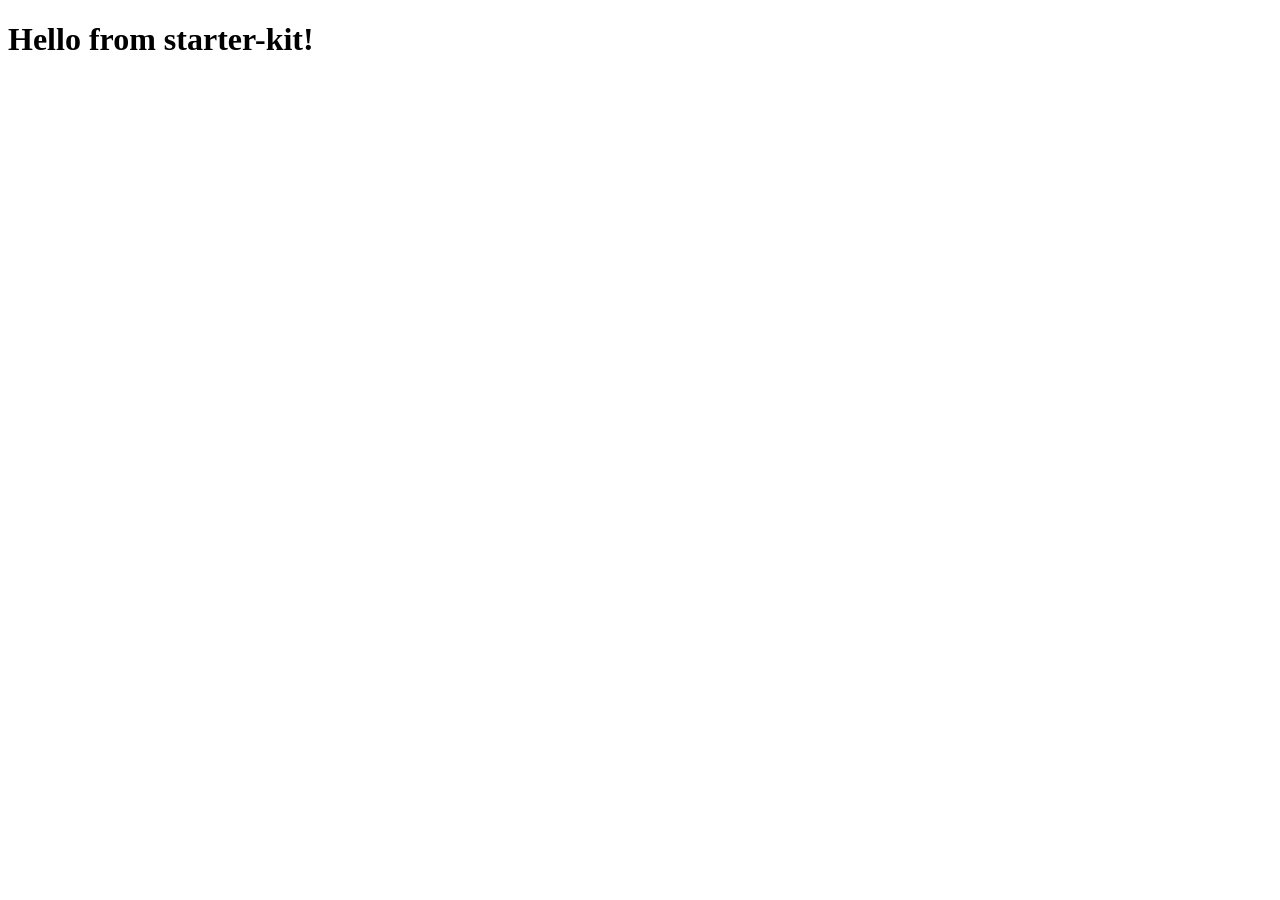
==== index.html @ b9fe1cf2 "Initial commit" ====
<!DOCTYPE html>
<html lang="en">
  <head>
    <meta charset="UTF-8" />
    <meta http-equiv="X-UA-Compatible" content="IE=edge" />
    <meta name="viewport" content="width=device-width, initial-scale=1.0" />
    <title>Hello from starter-kit!</title>

    <link rel="stylesheet" href="./style/style.css" />
  </head>

  <body>
    <h1>Hello from starter-kit!</h1>
  </body>

  <script src="./script.js"></script>
</html>
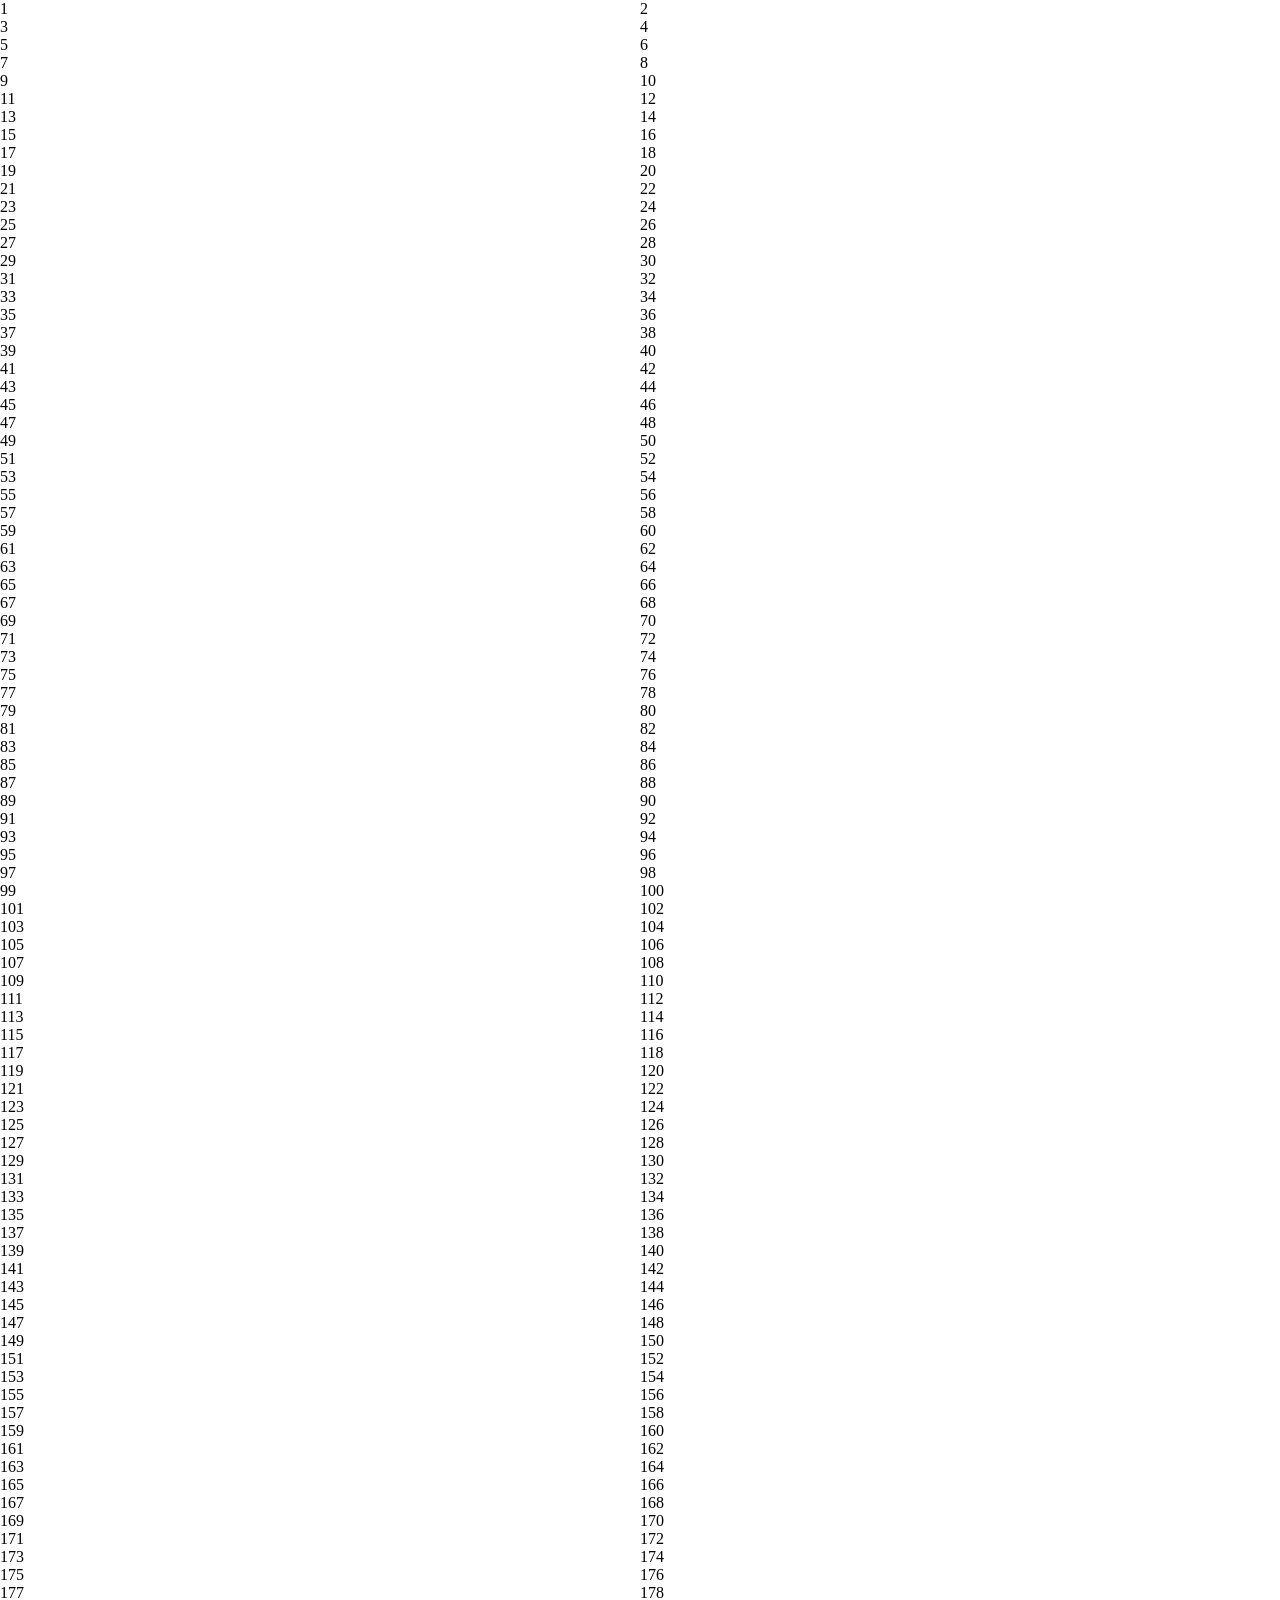
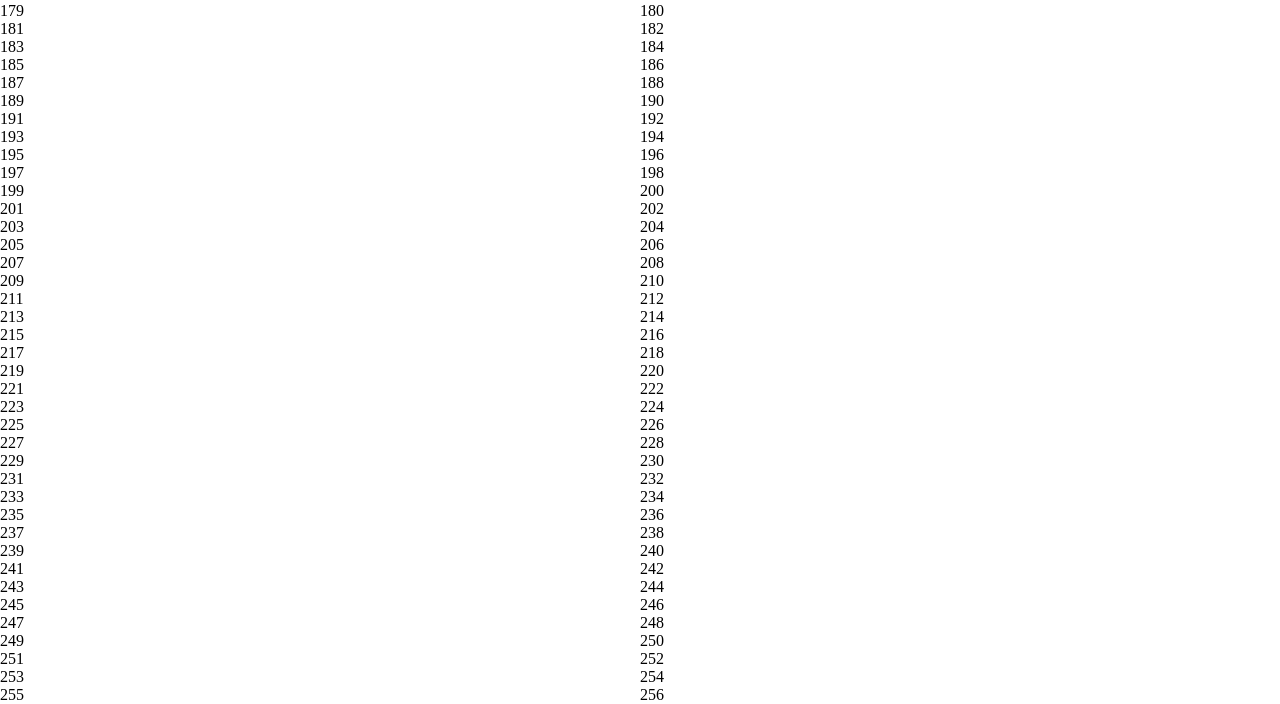
==== commit 20d1a824: "refactor: Create the initial grid" ====
--- a/index.html
+++ b/index.html
@@ -4,14 +4,14 @@
     <meta charset="UTF-8" />
     <meta http-equiv="X-UA-Compatible" content="IE=edge" />
     <meta name="viewport" content="width=device-width, initial-scale=1.0" />
-    <title>Hello from starter-kit!</title>
+    <title>Etch-A-Scetch</title>
 
+    <script src="./script.js" defer></script>
     <link rel="stylesheet" href="./style/style.css" />
   </head>
 
   <body>
-    <h1>Hello from starter-kit!</h1>
+    <div id="grid"></div>
   </body>
 
-  <script src="./script.js"></script>
 </html>
--- a/style/style.css
+++ b/style/style.css
@@ -0,0 +1,10 @@
+/*# sourceMappingURL=style.css.map */
+body {
+  margin: 0 auto;
+  box-sizing: border-box;
+}
+
+#grid {
+  display: grid;
+  grid-template-columns: auto auto;
+}
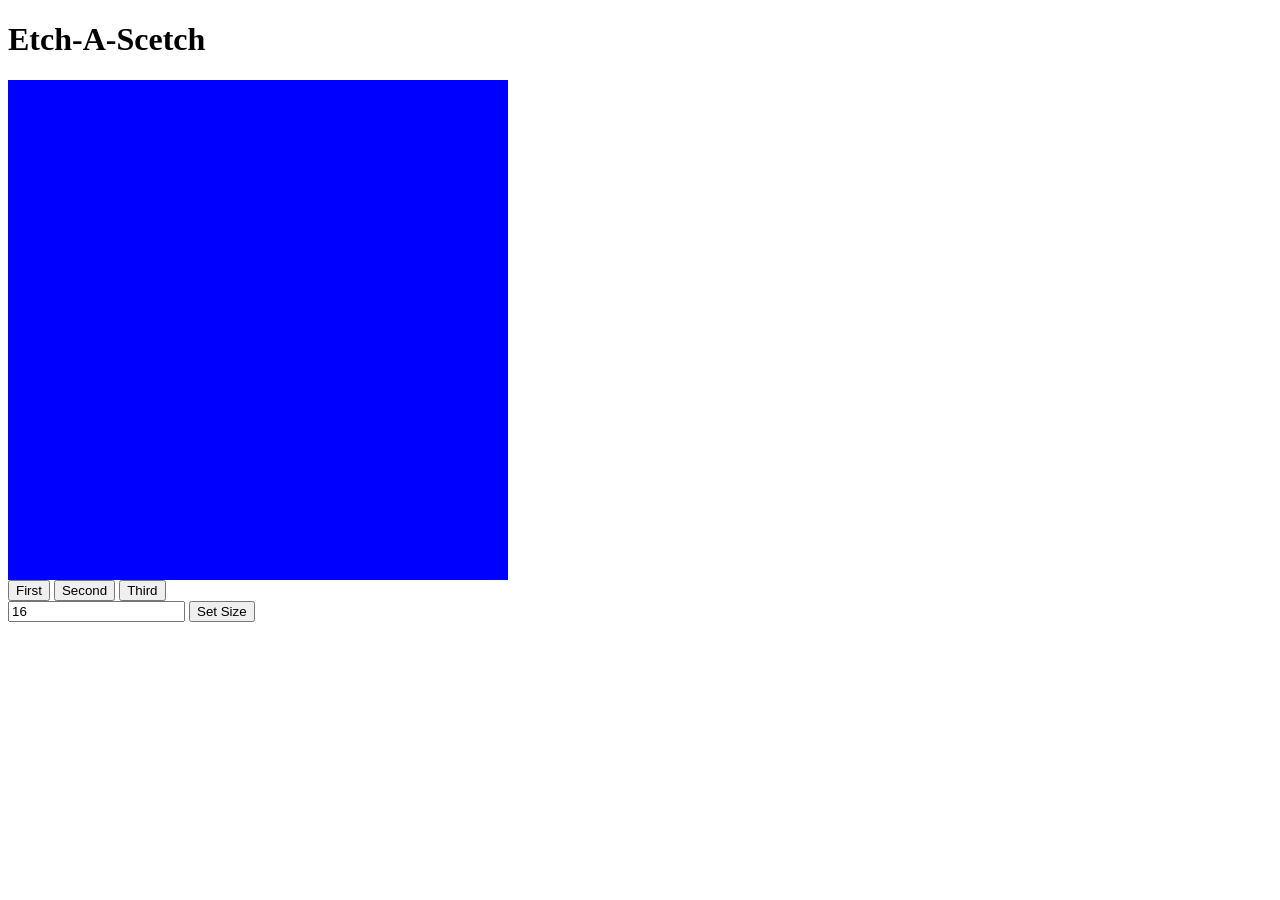
==== commit 6510fc1b: "feat: Add function to create a board" ====
--- a/index.html
+++ b/index.html
@@ -5,13 +5,25 @@
     <meta http-equiv="X-UA-Compatible" content="IE=edge" />
     <meta name="viewport" content="width=device-width, initial-scale=1.0" />
     <title>Etch-A-Scetch</title>
-
+    <link rel="stylesheet" href="./style/reset.css" />
+    <link rel="stylesheet" href="./style/style.css" />
     <script src="./script.js" defer></script>
-    <link rel="stylesheet" href="./style/style.css" />
   </head>
-
   <body>
-    <div id="grid"></div>
+    <div class="container">
+      <h1>Etch-A-Scetch</h1>
+      <div class="content">
+        <div class="board"></div>
+        <div class="buttons">
+          <button>First</button>
+          <button>Second</button>
+          <button>Third</button>
+        </div>
+        <div>
+          <input type="text" placeholder="Size of Board" value="16" />
+          <button>Set Size</button>
+        </div>
+      </div>
+    </div>
   </body>
-
 </html>
--- a/style/style.css
+++ b/style/style.css
@@ -1,10 +1,6 @@
 /*# sourceMappingURL=style.css.map */
-body {
-  margin: 0 auto;
-  box-sizing: border-box;
+.board {
+  width: 500px;
+  height: 500px;
+  display: grid;
 }
-
-#grid {
-  display: grid;
-  grid-template-columns: auto auto;
-}
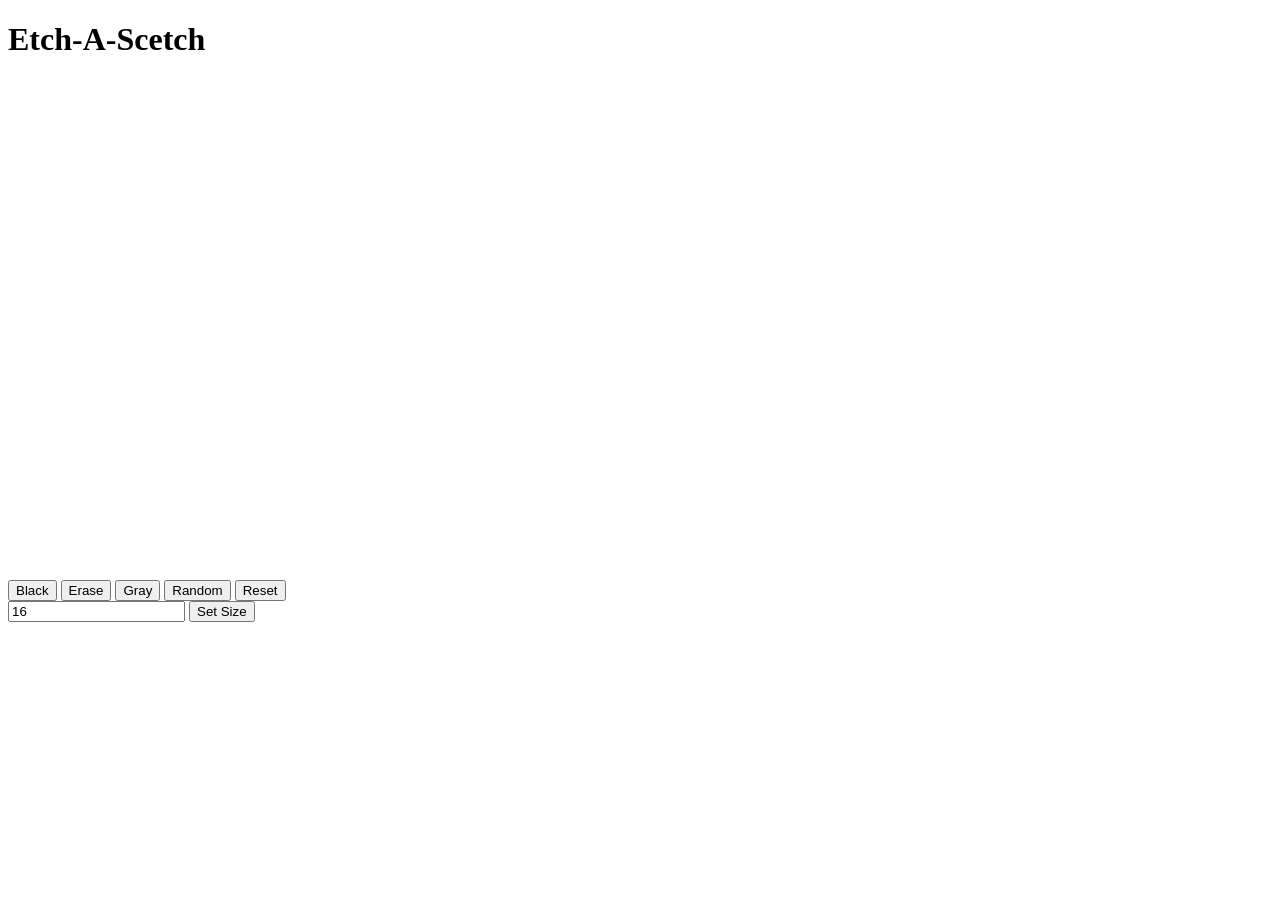
==== commit 1f96097a: "feat: :sparkles: Finish basic EAS functionality" ====
--- a/index.html
+++ b/index.html
@@ -15,12 +15,19 @@
       <div class="content">
         <div class="board"></div>
         <div class="buttons">
-          <button>First</button>
-          <button>Second</button>
-          <button>Third</button>
+          <button onclick="changeColor('black')">Black</button>
+          <button onclick="changeColor('white')">Erase</button>
+          <button onclick="changeColor('gray')">Gray</button>
+          <button onclick="changeColor('random')">Random</button>
+          <button onclick="reset()">Reset</button>
         </div>
         <div>
-          <input type="text" placeholder="Size of Board" value="16" />
+          <input
+            type="text"
+            placeholder="Size of Board"
+            value="16"
+            onchange="changeSize(this.value)"
+          />
           <button>Set Size</button>
         </div>
       </div>
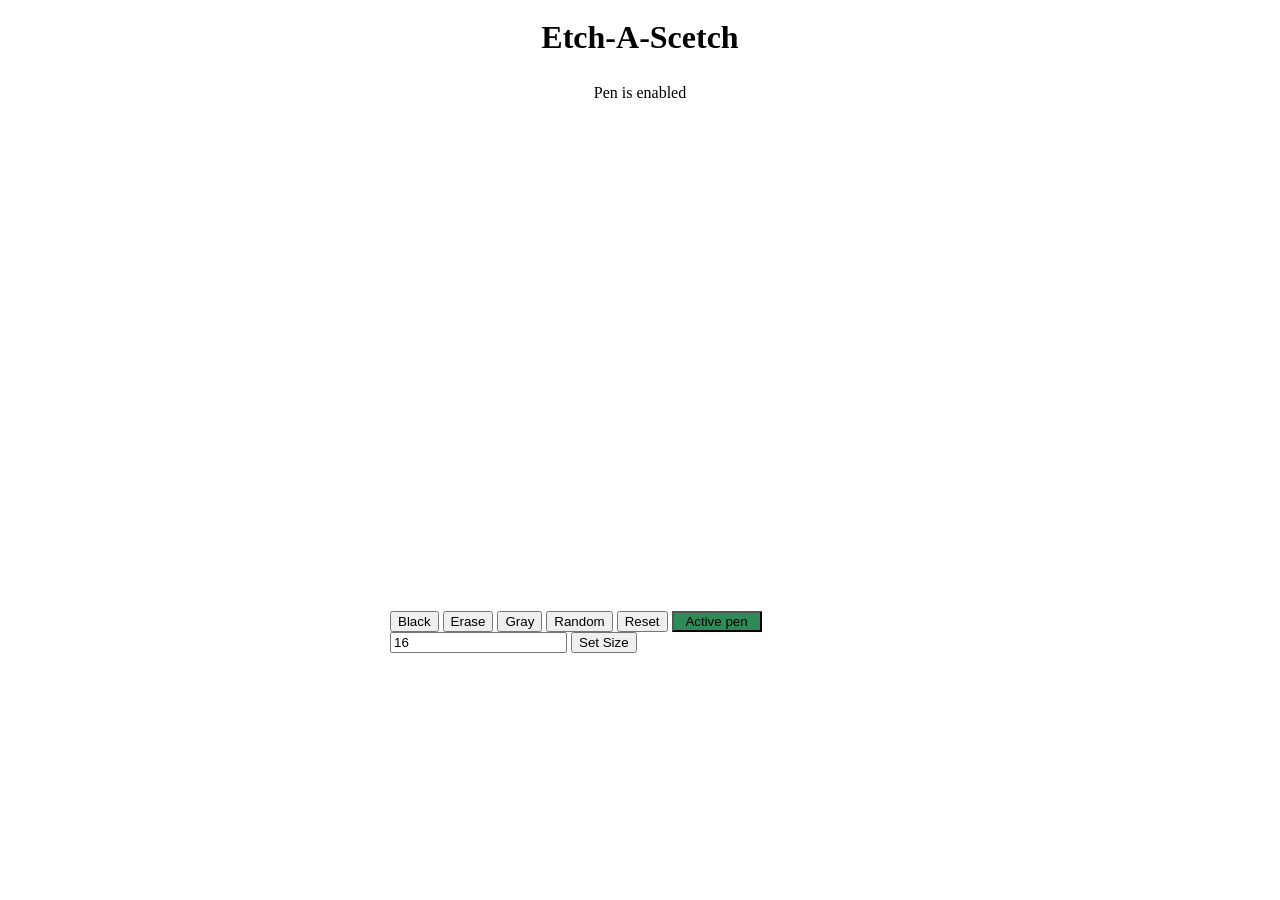
==== commit 4361ed24: "feat: :sparkles: Finish functional part of the project" ====
--- a/index.html
+++ b/index.html
@@ -12,6 +12,7 @@
   <body>
     <div class="container">
       <h1>Etch-A-Scetch</h1>
+      <div class="mode">Pen is enabled</div>
       <div class="content">
         <div class="board"></div>
         <div class="buttons">
@@ -20,6 +21,9 @@
           <button onclick="changeColor('gray')">Gray</button>
           <button onclick="changeColor('random')">Random</button>
           <button onclick="reset()">Reset</button>
+          <button onclick="handleStatusBtn()" id="status-btn">
+            Active pen
+          </button>
         </div>
         <div>
           <input
@@ -29,6 +33,7 @@
             onchange="changeSize(this.value)"
           />
           <button>Set Size</button>
+          <div class="error">The size must be between 2 and 100 squares!</div>
         </div>
       </div>
     </div>
--- a/style/style.css
+++ b/style/style.css
@@ -1,6 +1,24 @@
-/*# sourceMappingURL=style.css.map */
+.container {
+  height: 100vh;
+  width: 100vw;
+  display: flex;
+  flex-direction: column;
+  align-items: center;
+  justify-content: flex-start;
+  gap: 10px;
+}
+
 .board {
   width: 500px;
   height: 500px;
   display: grid;
 }
+
+.error {
+  display: none;
+}
+
+#status-btn {
+  width: 90px;
+  background-color: seagreen;
+}
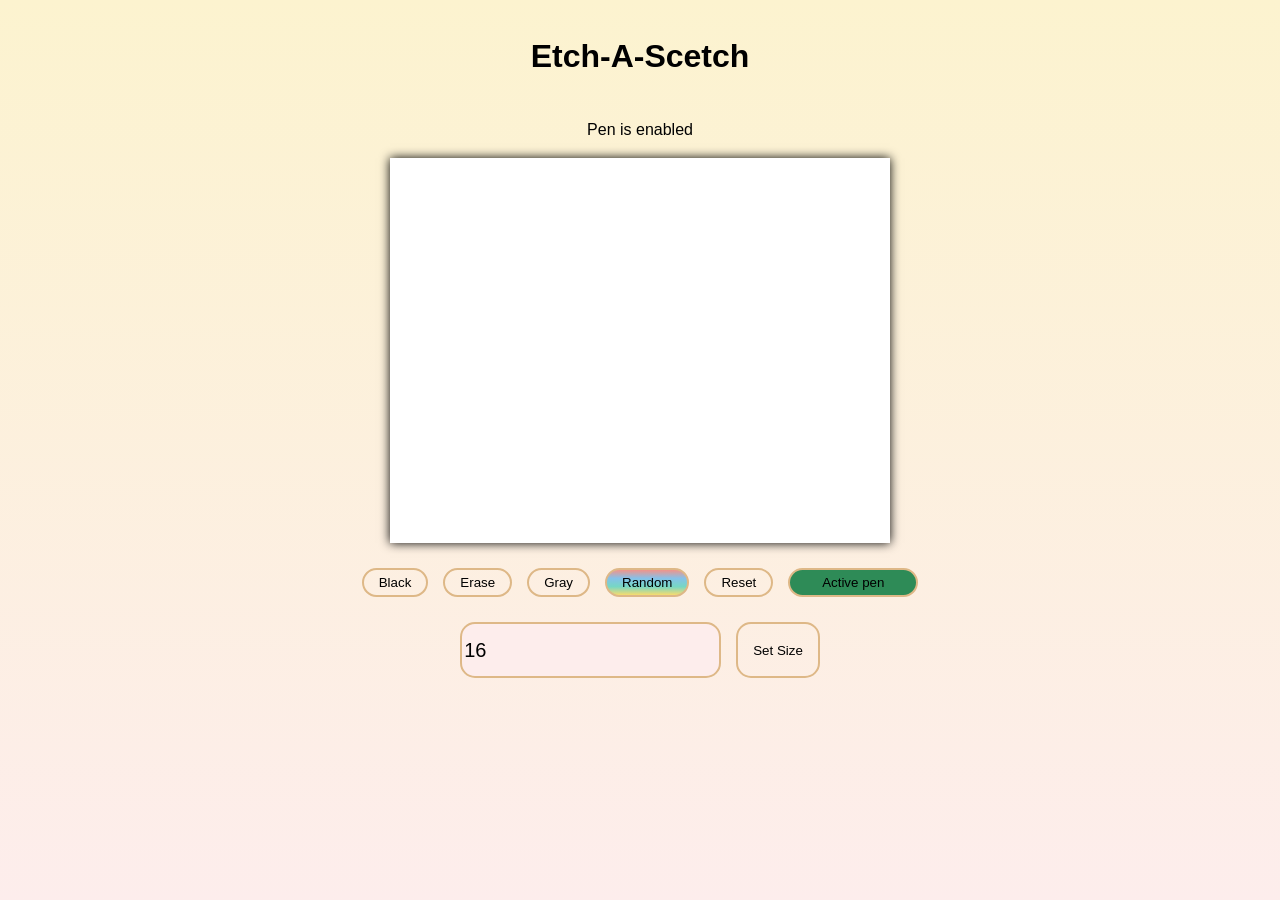
==== commit c4d171e5: "feat: :sparkles: Add css styles" ====
--- a/index.html
+++ b/index.html
@@ -16,16 +16,16 @@
       <div class="content">
         <div class="board"></div>
         <div class="buttons">
-          <button onclick="changeColor('black')">Black</button>
-          <button onclick="changeColor('white')">Erase</button>
-          <button onclick="changeColor('gray')">Gray</button>
-          <button onclick="changeColor('random')">Random</button>
+          <button id="black" onclick="changeColor('black')">Black</button>
+          <button id="white" onclick="changeColor('white')">Erase</button>
+          <button id="gray" onclick="changeColor('gray')">Gray</button>
+          <button id="gradient" onclick="changeColor('random')">Random</button>
           <button onclick="reset()">Reset</button>
           <button onclick="handleStatusBtn()" id="status-btn">
             Active pen
           </button>
         </div>
-        <div>
+        <div id="size-input">
           <input
             type="text"
             placeholder="Size of Board"
--- a/style/style.css
+++ b/style/style.css
@@ -1,3 +1,7 @@
+body * {
+  font-family: Verdana, Geneva, Tahoma, sans-serif;
+}
+
 .container {
   height: 100vh;
   width: 100vw;
@@ -6,12 +10,77 @@
   align-items: center;
   justify-content: flex-start;
   gap: 10px;
+  background: linear-gradient(#fcf3cf, #fdedec);
+}
+
+h1 {
+  margin: 40px;
+}
+
+.content {
+  display: flex;
+  flex-direction: column;
+  align-items: center;
+  width: 60vw;
+  height: 60vh;
+  gap: 15px;
 }
 
 .board {
   width: 500px;
   height: 500px;
   display: grid;
+  box-shadow: 0 0 10px;
+  margin: 10px;
+}
+
+.board:hover {
+  cursor: crosshair;
+}
+
+.buttons {
+  display: flex;
+  gap: 15px;
+}
+
+button {
+  padding: 5px 15px;
+  background-color: inherit;
+  border: 2px solid burlywood;
+  border-radius: 15px;
+}
+
+#black:hover {
+  background-color: black;
+  color: burlywood;
+}
+
+#white:hover {
+  background-color: white;
+  color: burlywood;
+}
+
+#gray:hover {
+  background-color: gray;
+  color: burlywood;
+}
+
+#gradient {
+  background: linear-gradient(#f1948a, #85c1e9, #76d7c4, #f7dc6f);
+}
+
+#gradient:hover {
+  background: linear-gradient(
+    rgba(241, 148, 138, 0.7),
+    rgba(133, 193, 233, 0.7),
+    rgba(118, 215, 196, 0.7),
+    rgba(247, 220, 111, 0.7)
+  );
+}
+
+button:hover {
+  cursor: pointer;
+  background-color: rgba(255, 255, 255, 0.3);
 }
 
 .error {
@@ -19,6 +88,33 @@
 }
 
 #status-btn {
-  width: 90px;
+  width: 130px;
   background-color: seagreen;
 }
+
+#status-btn:hover {
+  font-weight: 600;
+}
+
+input {
+  border-radius: 15px;
+  border: 2px solid burlywood;
+  height: 50px;
+  font-size: 20px;
+  background-color: #fdedec;
+}
+
+input:hover {
+  background-color: #fcf3cf;
+}
+
+#size-input button {
+  height: 100%;
+}
+
+#size-input {
+  display: flex;
+  align-items: center;
+  gap: 15px;
+  margin: 10px;
+}
